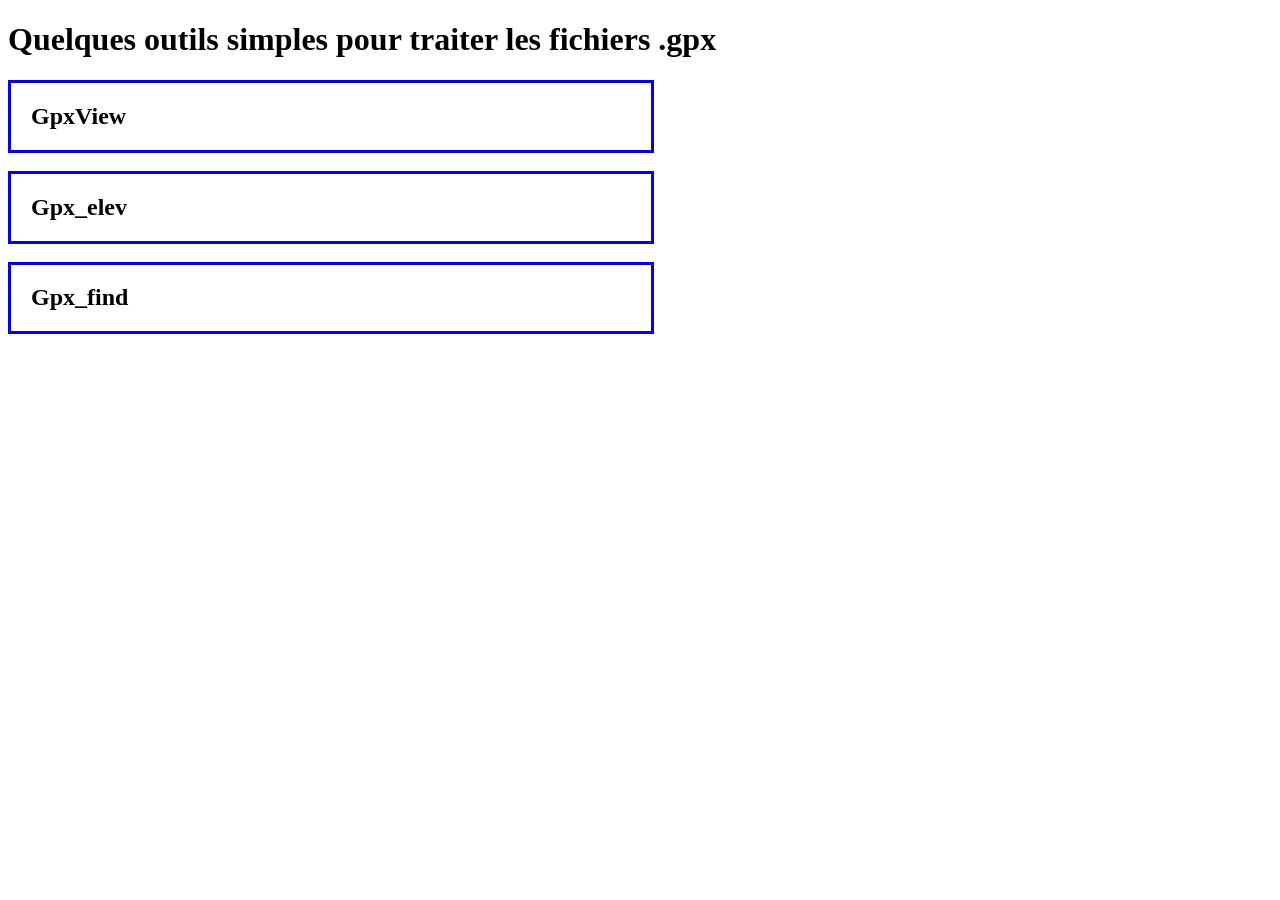
==== index.html @ 7dd91de9 "erreurs" ====
<!DOCTYPE html>
<html xmlns="http://www.w3.org/1999/xhtml">
<head>
    <meta charset="utf-8">
    <title>Gpx tools</title>
	<style>
		.tool_div {
			display: block;
			border: 3px solid blue;
			width:  600px;
/*			height: 30px;*/
			padding-left: 20px;		
			padding-right: 20px;		
		}
			
		.deploy {
			color: red;
		/*	font-size:25px;
			display: block;
			position: relative;
			top:10px;
			left : 400px;*/
		}
		
		.unfold:hover { 
			background-color: aqua;
		}
	
	</style>
</head>
<body>
    <h1>Quelques outils simples pour traiter les fichiers .gpx</h1>
<!--   <h1>A few simple tools for .gpx files</h1> -->
	
	<div id= "gpxView_div" class= "tool_div"> 
		<h2 id= "h2_gpxView_unfold" class = "unfold">  GpxView </h2> 
		<div id= "gpxview_intro" style = "display : none">
			Un visualisateur gpx de plus... mais celui-ci fait des petits trucs qu'on ne trouve pas forcément ailleurs.
			<ul>
				<li>Comparaison de deux gpx, y compris les profils d'altitude</li>
				<li>Ajustement visuel du lissage pour le calcul des dénivelés</li>
				<li>Extraction de parties du trajet</li>
				<li>et plus encore...</li>
			</ul>
			C'est une simple page html
			<p>	Vous pouvez <a href="./GpxView/GpxView.html" >la tester directement ici</a>
			<br>
			ou&nbsp 
				<a href="./GpxView/GpxView.html" download = "_GpxView_" >télécharger le fichier</a>&nbsppour l'utiliser localement
			</p>
		</div>
	</div>
	<br>
	<div id= "gpx_elev_div" class= "tool_div"> 
		<h2 id= "h2_gpx_elev_unfold" class = "unfold">  Gpx_elev </h2>
		<div id= "gpx_elev_intro" style = "display : none">
			Quand on veut extraire un fichier .gpx basé sur une route d'OpenStreetMap, soit directement, soit en utilisant des outils annexes (Waymarkedtrails, Knooppuntnet) on obtient un fichier "plat" sans indication d'altitude.
			Ce petit utilitaire permet de rajouter une altitude sur chaque point du circuit
			C'est une simple page html
			<p>	Vous pouvez <a href="./Gpx_elev/gpx_elev.html" >la tester directement ici</a>
			<br>
			ou&nbsp 
				<a href="./Gpx_elev/gpx_elev.html" download = "_gpx_elev_" >télécharger le fichier</a>&nbsppour l'utiliser localement
			</p>
		</div>
	</div>
	<br>	
	<div id= "gpx_find_div" class= "tool_div"> 
		<h2 id= "h2_gpx_find_unfold" class = "unfold">  Gpx_find</h2>
		<div id= "gpx_find_intro" style = "display : none">
			Cet outil permet de trouver, dans un répertoire contenant une grande liste de fichiers gpx, tous les cicuits passant au voisinage d'un point particulier.
			
			<p>	C'est un exécutable Windows qui ne nécessite aucune installation et aucun framework.Vous pouvez 
				 <a href="./Gpx_elev/Gpx_find.exe" >la tester directement ici</a>
				<a href="./Gpx_find/Gpx_find.exe" download = "_gpx_find_" >télécharger le fichier ici</a>.
			</p>
			<p>	Le code source a été écrit en Free Pascal/Lazarus. Il doit donc pouvoir être compilé pour Mac ou Linux ("Write once, compile anywhere").
			</p>
			
		</div>
	</div>	
	<script>
		h2_gpxView_unfold.addEventListener("click", function() {
		    if (gpxview_intro.style.display === "block") {
		  gpxview_intro.style.display = "none";
		} else {
		  gpxview_intro.style.display = "block";
		}
		});
		
		h2_gpx_elev_unfold.addEventListener("click", function() {
		    if (gpx_elev_intro.style.display === "block") {
		  gpx_elev_intro.style.display = "none";
		} else {
		  gpx_elev_intro.style.display = "block";
		}
		});

		h2_gpx_find_unfold.addEventListener("click", function() {
		    if (gpx_find_intro.style.display === "block") {
		  gpx_find_intro.style.display = "none";
		} else {
		  gpx_find_intro.style.display = "block";
		}
		});

	</script>
</body>
</html>
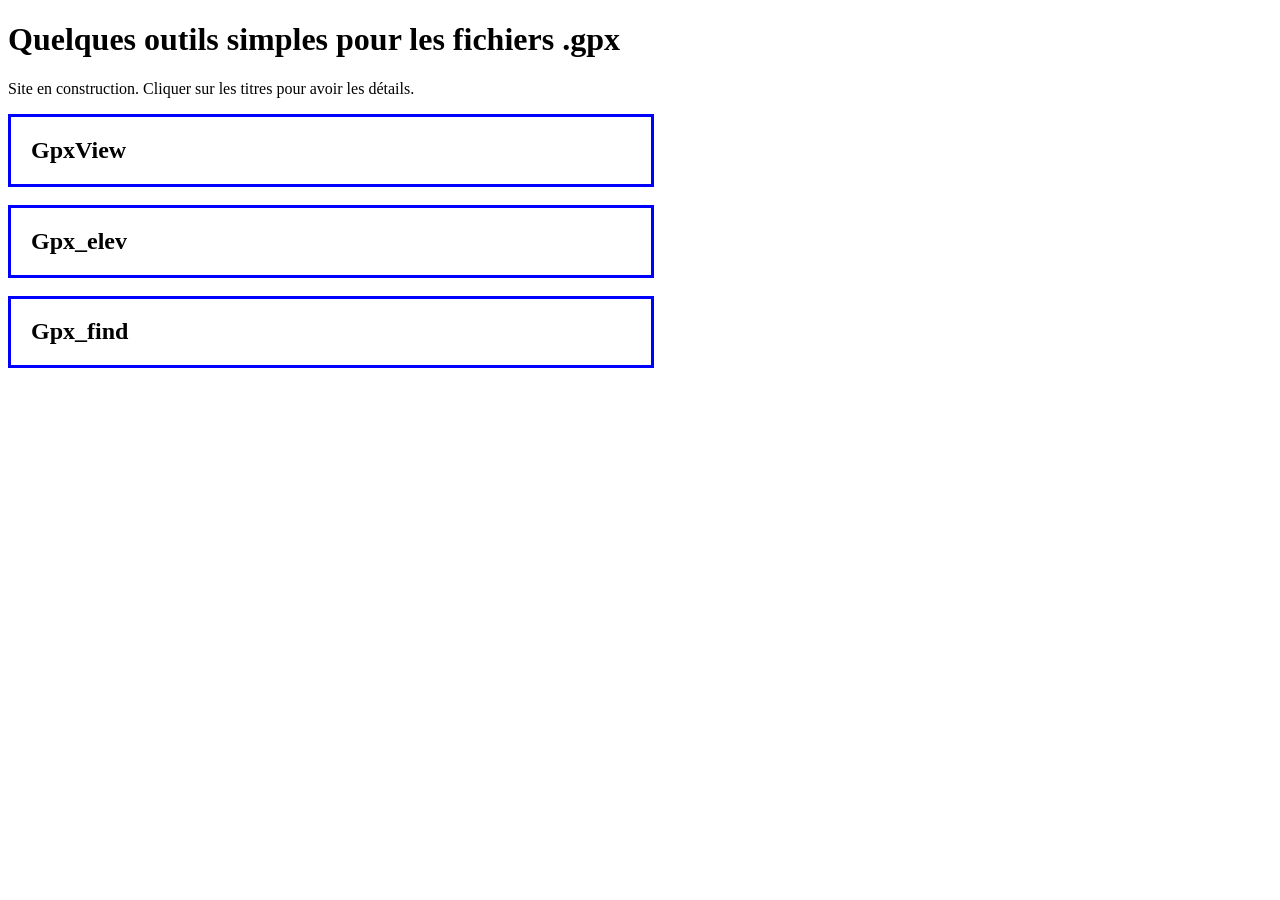
==== commit de1e1517: "Ajouté GpxView.pdf" ====
--- a/index.html
+++ b/index.html
@@ -29,9 +29,11 @@
 	</style>
 </head>
 <body>
-    <h1>Quelques outils simples pour traiter les fichiers .gpx</h1>
+    <h1>Quelques outils simples pour les fichiers .gpx</h1>
 <!--   <h1>A few simple tools for .gpx files</h1> -->
-	
+	<p id="intro">
+	Site en construction. Cliquer sur les titres pour avoir les détails.
+	</p>
 	<div id= "gpxView_div" class= "tool_div"> 
 		<h2 id= "h2_gpxView_unfold" class = "unfold">  GpxView </h2> 
 		<div id= "gpxview_intro" style = "display : none">
@@ -46,7 +48,8 @@
 			<p>	Vous pouvez <a href="./GpxView/GpxView.html" >la tester directement ici</a>
 			<br>
 			ou&nbsp 
-				<a href="./GpxView/GpxView.html" download = "_GpxView_" >télécharger le fichier</a>&nbsppour l'utiliser localement
+				<a href="./GpxView/GpxView.html" download = "_GpxView_" >télécharger le fichier</a>&nbsppour l'utiliser localement<br>
+			Et pour un mode d'emploi résumé, c'est <a href="./GpxView/GpxView.pdf" >ici</a>
 			</p>
 		</div>
 	</div>
@@ -71,8 +74,7 @@
 			Cet outil permet de trouver, dans un répertoire contenant une grande liste de fichiers gpx, tous les cicuits passant au voisinage d'un point particulier.
 			
 			<p>	C'est un exécutable Windows qui ne nécessite aucune installation et aucun framework.Vous pouvez 
-				 <a href="./Gpx_elev/Gpx_find.exe" >la tester directement ici</a>
-				<a href="./Gpx_find/Gpx_find.exe" download = "_gpx_find_" >télécharger le fichier ici</a>.
+					<a href="./Gpx_find/Gpx_find.exe" download = "Gpx_find.exe" >télécharger le fichier ici</a>.
 			</p>
 			<p>	Le code source a été écrit en Free Pascal/Lazarus. Il doit donc pouvoir être compilé pour Mac ou Linux ("Write once, compile anywhere").
 			</p>
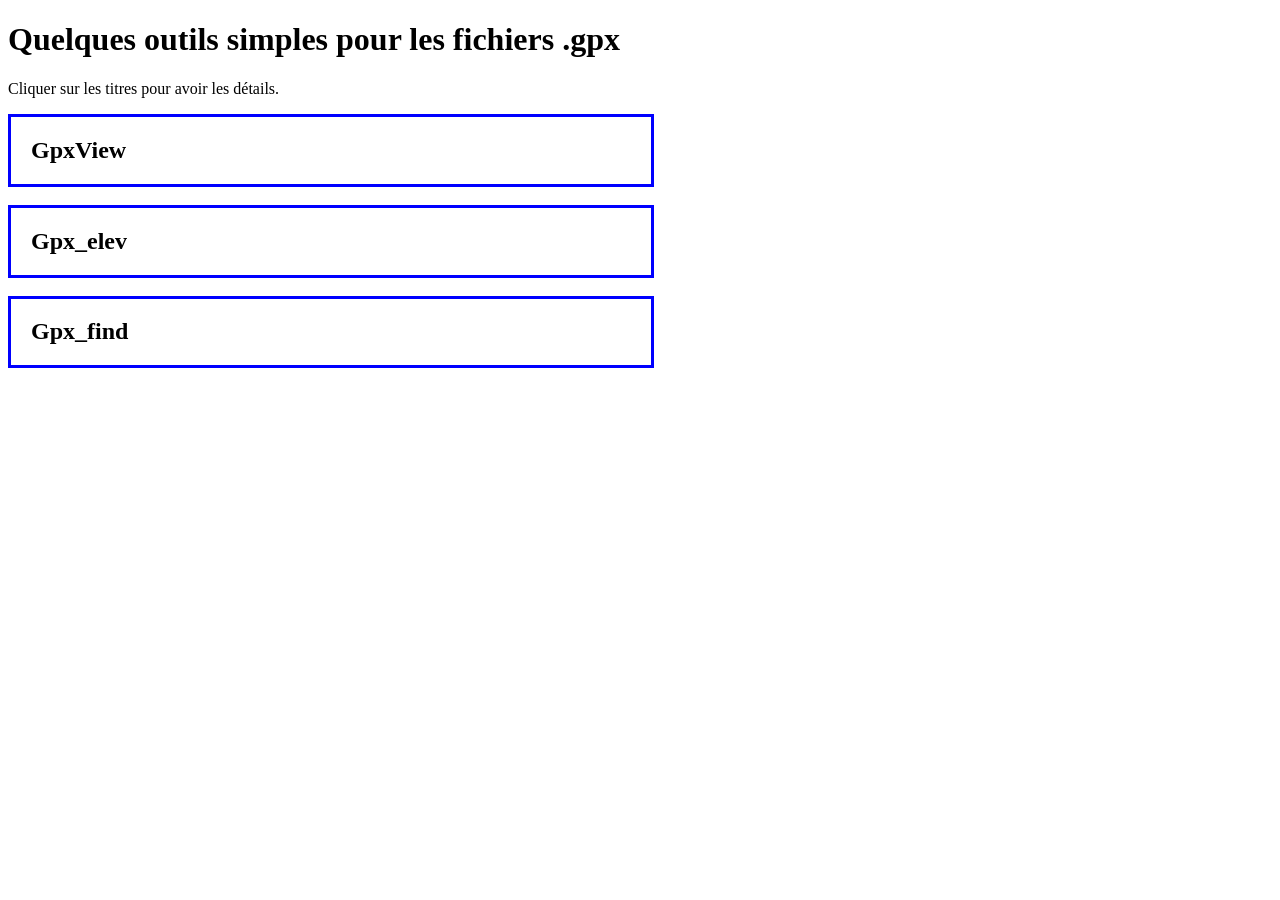
==== commit 884b2410: "modifs index et bug mineur  Gpx_elev" ====
--- a/index.html
+++ b/index.html
@@ -32,7 +32,7 @@
     <h1>Quelques outils simples pour les fichiers .gpx</h1>
 <!--   <h1>A few simple tools for .gpx files</h1> -->
 	<p id="intro">
-	Site en construction. Cliquer sur les titres pour avoir les détails.
+	Cliquer sur les titres pour avoir les détails.
 	</p>
 	<div id= "gpxView_div" class= "tool_div"> 
 		<h2 id= "h2_gpxView_unfold" class = "unfold">  GpxView </h2> 
@@ -57,8 +57,8 @@
 	<div id= "gpx_elev_div" class= "tool_div"> 
 		<h2 id= "h2_gpx_elev_unfold" class = "unfold">  Gpx_elev </h2>
 		<div id= "gpx_elev_intro" style = "display : none">
-			Quand on veut extraire un fichier .gpx basé sur une route d'OpenStreetMap, soit directement, soit en utilisant des outils annexes (Waymarkedtrails, Knooppuntnet) on obtient un fichier "plat" sans indication d'altitude.
-			Ce petit utilitaire permet de rajouter une altitude sur chaque point du circuit
+			Quand on veut extraire un fichier .gpx basé sur une route d'OpenStreetMap, soit directement, soit en utilisant des outils annexes (Waymarkedtrails, Knooppuntnet) on obtient un fichier "plat" sans indication d'altitude.<br>
+			Ce petit utilitaire permet de rajouter sur chaque point du circuit une altitude basée sur le modèle de terrain de l'IGN (RGE alti).<br>
 			C'est une simple page html
 			<p>	Vous pouvez <a href="./Gpx_elev/gpx_elev.html" >la tester directement ici</a>
 			<br>
